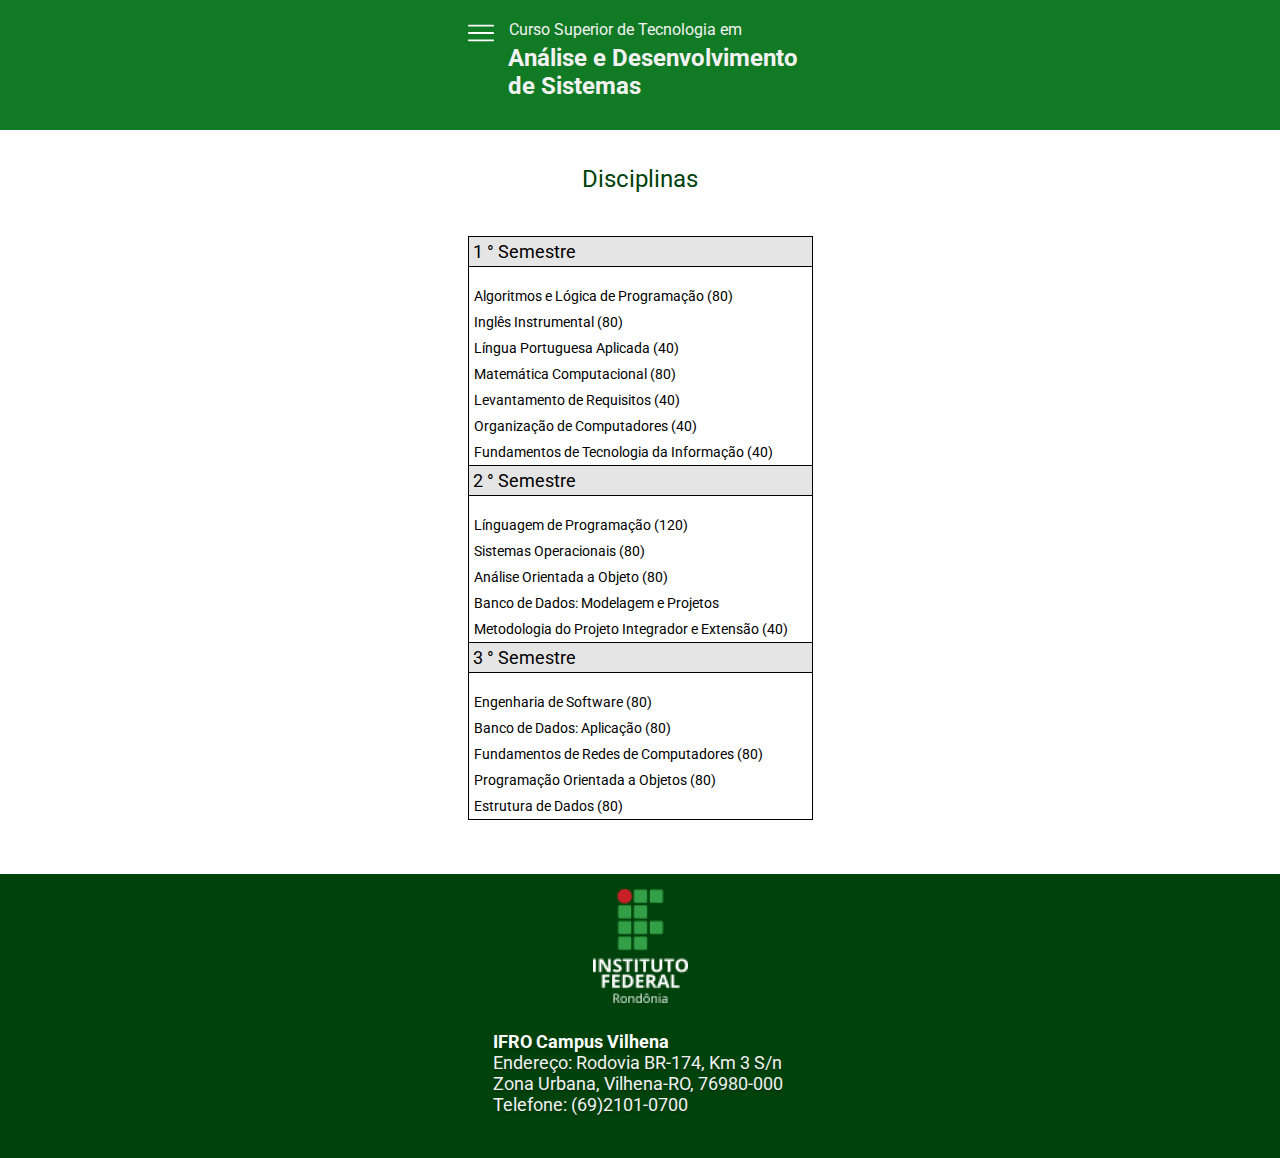
==== pagina2.html @ 834dcaf7 "Second page" ====
<!DOCTYPE html>
<html lang="pt-br">
<head>
    <meta charset="UTF-8">
    <meta name="viewport" content="width=device-width, initial-scale=1.0">
    <title>Análise e Desenvolvimento de Sistemas</title>
    <link rel="icon" href="assets/images/if_vuy_icon.ico">
    <link rel="stylesheet" href="assets/css/style.css">
    <link href="https://fonts.googleapis.com/css?family=Roboto&display=swap" rel="stylesheet">
</head>
<body>
    <header class="menu">
        <div class="container">
            <div><img class="hamburguer" src="assets/images/menu.svg" alt=""> 
                <h2 class="curso">Curso Superior de Tecnologia em</h2> 
                <div class="curso-nome">Análise e Desenvolvimento de Sistemas</div>
            </div>
        </div>    
    </header>
    <section>
        <h1 class="titulo">Disciplinas</h1>
        <div class="table container"><br>
            <div class="table__header">1 ° Semestre</div>
            <div class="border">
                <div class="table__content"><br> Algoritmos e Lógica de Programação (80)</div>
                <div class="table__content">Inglês Instrumental (80)</div>
                <div class="table__content">Língua Portuguesa Aplicada (40)</div>
                <div class="table__content">Matemática Computacional (80)</div>
                <div class="table__content">Levantamento de Requisitos (40)</div>
                <div class="table__content">Organização de Computadores (40)</div>
                <div class="table__content">Fundamentos de Tecnologia da Informação (40)</div>
            </div>
            <div class="table__header">2 ° Semestre</div>
            <div class="border">
                <div class="table__content"><br> Línguagem de Programação (120)</div>
                <div class="table__content">Sistemas Operacionais (80)</div>
                <div class="table__content">Análise Orientada a Objeto (80)</div>
                <div class="table__content">Banco de Dados: Modelagem e Projetos</div>
                <div class="table__content">Metodologia do Projeto Integrador e Extensão (40) </div> 
            </div>
            <div class="table__header">3 ° Semestre</div>
            <div class="border helper">
                <div class="table__content"><br> Engenharia de Software (80)</div>
                <div class="table__content">Banco de Dados: Aplicação (80)</div>
                <div class="table__content">Fundamentos de Redes de Computadores (80)</div>
                <div class="table__content">Programação Orientada a Objetos (80)</div>
                <div class="table__content">Estrutura de Dados (80)</div>
            </div>
        </div>
        <br><br><br>
    </section>
    <footer class="rodape">
        <div class="container">
            <img class="imagem" src="assets/images/logo-ifro-branco.png" alt="">
            <br>
            <div class="endereco">
                <h1 class="rodape__titulo">IFRO Campus Vilhena</h1>
                <p class="rodape__texto">Endereço: Rodovia BR-174, Km 3 S/n</p>
                <p class="rodape__texto">Zona Urbana, Vilhena-RO, 76980-000</p>
                <p class="rodape__texto">Telefone: (69)2101-0700</p>
                <br>
            </div>
        </div>  
    </footer>
</body>
</html>
---- assets/css/style.css ----
*{
    margin: 0;
    padding: 0;
    box-sizing: border-box;
}

/* --- Container --- */
.container{
    max-width: 345px;
    margin: 0 auto;
}


.menu{
    background-color: #117A25;
    padding: 20px;
}
.hamburguer{
    display: inline-block;
    width: 26px;
    height: 26px;
    float: left;
}
.curso{
    color: #F2F2F2;
    font-size: 16px;
    font-family: 'Roboto', 'sans-serif';
    font-style: normal;
    font-weight: normal;
    line-height: 19px;
    display: inline-block;
    margin-left: 15px;
}

.curso-nome{
    color: #F2F2F2;
    font-size: 24px;
    font-family: 'Roboto', 'sans-serif';
    font-style: normal;
    font-weight: bold;
    line-height: 28px;
    margin-left: 35px;
    padding: 5px;
    padding-bottom: 10px;
}




/* --- Conteúdo da página --- */

.titulo{
    color: #00420C;
    text-align: center;
    font-size: 24px;
    font-family: 'Roboto', 'sans-serif';
    font-style: normal;
    font-weight: normal;
    line-height: 28px;
    padding-top: 35px;
}

.texto{
    font-family: 'Roboto', 'sans-serif';
    font-style: normal;
    font-weight: normal;
    font-size: 16px;
    line-height: 19px;
    color: #000000;
    padding-top: 25px;
    margin-left: 6px;
}

.lista{
    margin-left: 25px;
    padding-bottom: 25px;
}

.conceito{
    background-color: #117A25;
    padding-top: 25px;
    border-radius: 5px;
    text-align: center;
}

.conceito__titulo{
    font-family: 'Roboto', 'sans-serif';
    font-style: normal;
    font-weight: normal;
    font-size: 22px;
    line-height: 26px;
    color: #FFF;
    padding-bottom: 25px;
}

.conceito__nota{
    font-family: Roboto;
    font-style: normal;
    font-weight: bold;
    font-size: 38px;
    line-height: 45px;
    color: #FFF;
    padding-bottom: 30px;
}

.imagem{
    padding-top: 15px;
    display: flex;
    margin: 0 auto;
}

.imagem__nome{
    color: #00420C;
    text-align: center;
    font-size: 18px;
    font-family: 'Roboto', 'sans-serif';
    font-style: normal;
    font-weight: normal;
    line-height: 21px;
    padding-top: 25px;
    padding-bottom: 50px;
}

.table{
    padding-top: 25px;

}

.table__header{
    background-color: #e5e5e5;
    font-family: 'Roboto', 'sans-serif';
    font-style: normal;
    color: #000000;
    padding: 4px;
    font-weight: normal;
    font-size: 18px;
    line-height: 21px;
    border: 1px solid #000000;
}

.table__content{
    padding: 5px;
    font-family: 'Roboto', 'sans-serif';
    font-style: normal;
    font-weight: normal;
    font-size: 14px;
    line-height: 16px;
    color: #000000;
}

.border{
    border: 1px solid #000000;
    border-top: 0;
    border-bottom: 0;
}


.helper{
    border-bottom: 1px solid #000000;
}


/* --- RODAPÉ --- */

.rodape{
    background-color: #00420C;
}

.endereco{
    padding-top: 10px;
    margin-left: 25px;
    padding-bottom: 25px;
}

.rodape__titulo{
    font-family: 'Roboto', 'sans-serif';
    font-style: normal;
    font-weight: bold;
    font-size: 18px;
    line-height: 21px;
    color: #FFF;
    text-shadow: 0px 4px 4px #00000040;
}

.rodape__texto{
    font-family: 'Roboto', 'sans-serif';
    font-style: normal;
    font-weight: normal;
    font-size: 18px;
    line-height: 21px;
    color: #F2F2F2;
    text-shadow: 0px 2px 2px #00000040;

}
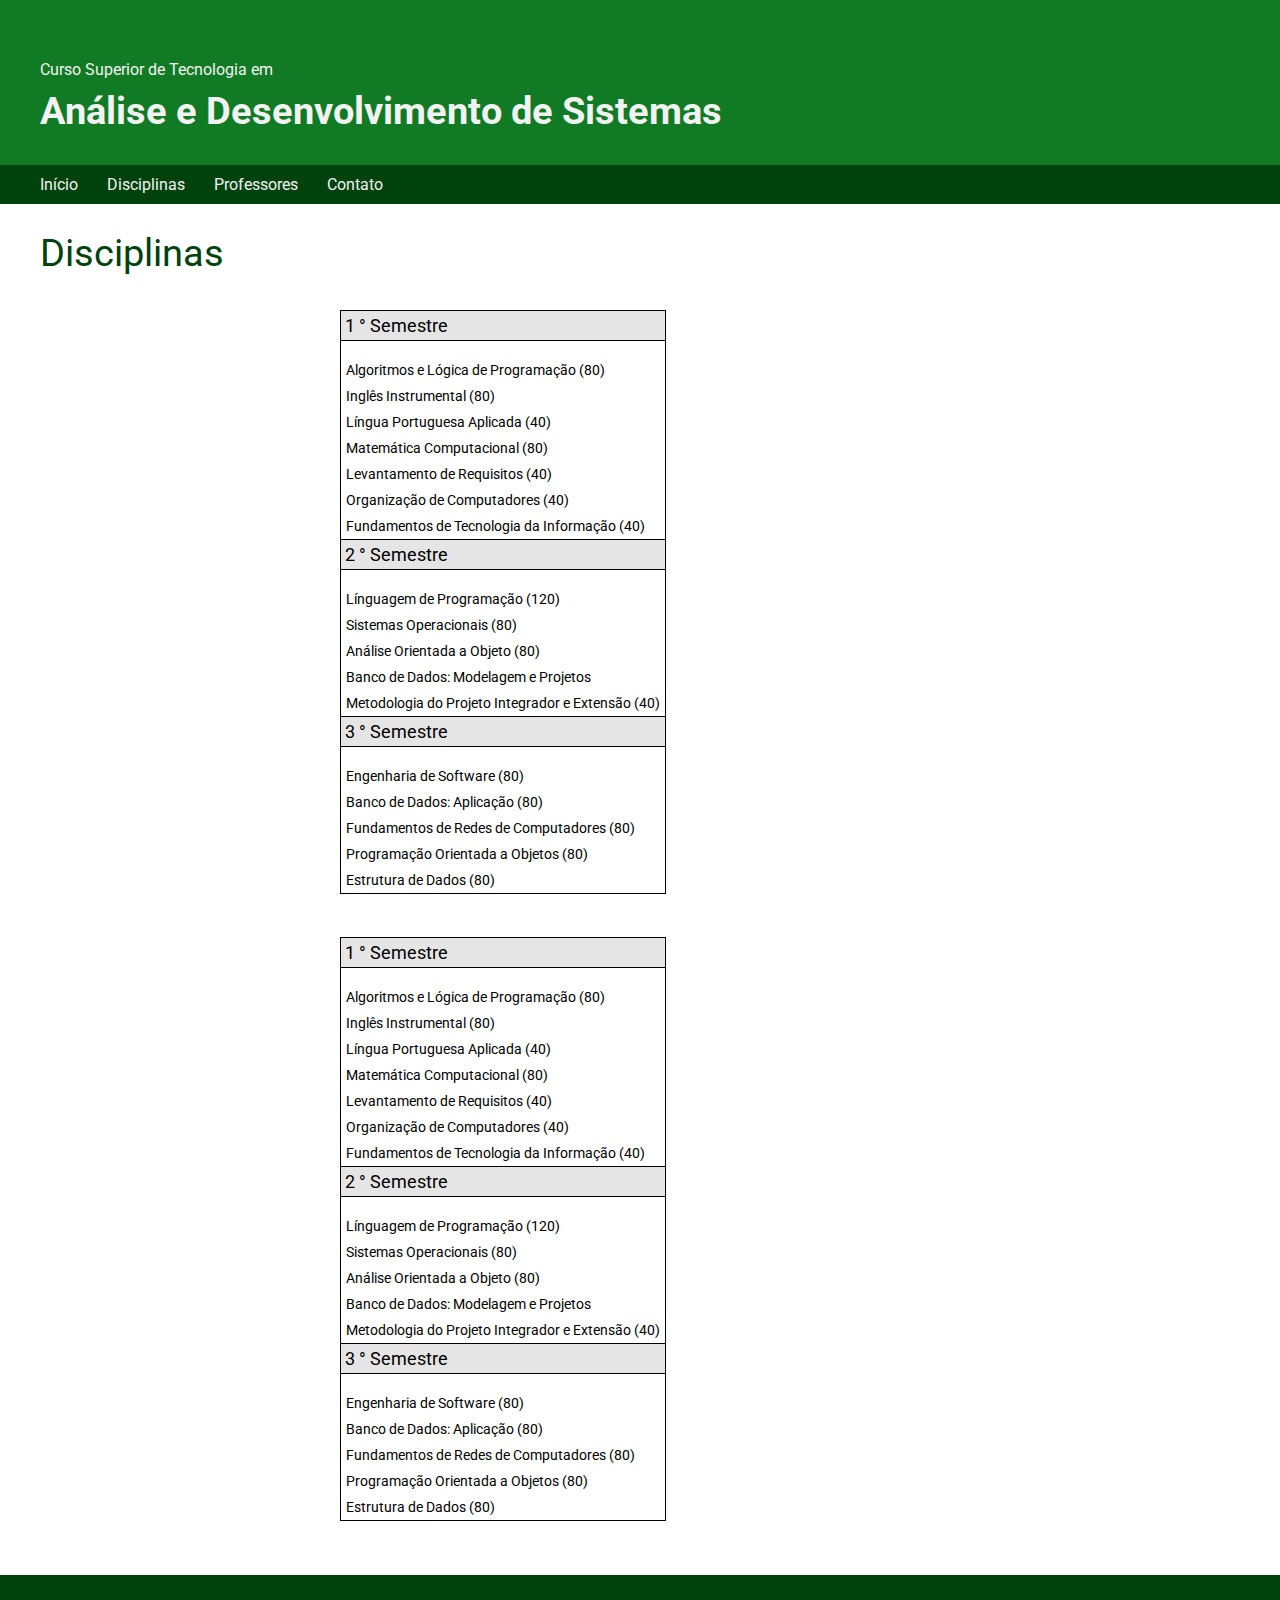
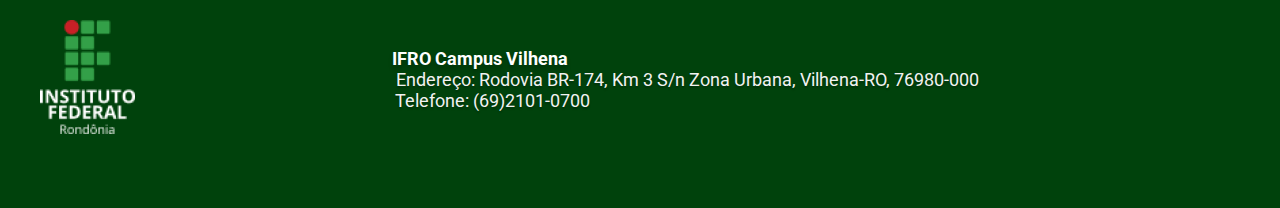
==== commit 0313f91b: "Almost done" ====
--- a/pagina2.html
+++ b/pagina2.html
@@ -17,9 +17,46 @@
             </div>
         </div>    
     </header>
-    <section>
+    <div style="background-color: #00420C; padding: 10px" class="notshow">
+        <nav class="container">
+            <a class="menu-secundario" href="index.html">Início</a>
+            <a class="menu-secundario" href="pagina2.html">Disciplinas</a>
+            <a class="menu-secundario" href="pagina3.html">Professores</a>
+            <a class="menu-secundario" href="pagina4.html">Contato</a>
+        </nav>
+    </div>
+    <section class="container">
+        <!-- Fiz uma tabela com div's. Você pode estar se perguntando o motivo e de fato não existe motivo. Foi apenas para ver até onde é possível fazer coisas com a div -->
         <h1 class="titulo">Disciplinas</h1>
-        <div class="table container"><br>
+        <div class="resize table container"><br>
+            <div class="table__header">1 ° Semestre</div>
+            <div class="border">
+                <div class="table__content"><br> Algoritmos e Lógica de Programação (80)</div>
+                <div class="table__content">Inglês Instrumental (80)</div>
+                <div class="table__content">Língua Portuguesa Aplicada (40)</div>
+                <div class="table__content">Matemática Computacional (80)</div>
+                <div class="table__content">Levantamento de Requisitos (40)</div>
+                <div class="table__content">Organização de Computadores (40)</div>
+                <div class="table__content">Fundamentos de Tecnologia da Informação (40)</div>
+            </div>
+            <div class="table__header">2 ° Semestre</div>
+            <div class="border">
+                <div class="table__content"><br> Línguagem de Programação (120)</div>
+                <div class="table__content">Sistemas Operacionais (80)</div>
+                <div class="table__content">Análise Orientada a Objeto (80)</div>
+                <div class="table__content">Banco de Dados: Modelagem e Projetos</div>
+                <div class="table__content">Metodologia do Projeto Integrador e Extensão (40) </div> 
+            </div>
+            <div class="table__header">3 ° Semestre</div>
+            <div class="border helper">
+                <div class="table__content"><br> Engenharia de Software (80)</div>
+                <div class="table__content">Banco de Dados: Aplicação (80)</div>
+                <div class="table__content">Fundamentos de Redes de Computadores (80)</div>
+                <div class="table__content">Programação Orientada a Objetos (80)</div>
+                <div class="table__content">Estrutura de Dados (80)</div>
+            </div>
+        </div>
+        <div class="resize table container"><br>
             <div class="table__header">1 ° Semestre</div>
             <div class="border">
                 <div class="table__content"><br> Algoritmos e Lógica de Programação (80)</div>
@@ -51,13 +88,20 @@
     </section>
     <footer class="rodape">
         <div class="container">
-            <img class="imagem" src="assets/images/logo-ifro-branco.png" alt="">
+            <img class="imagem-rodape" src="assets/images/logo-ifro-branco.png" alt="">
             <br>
             <div class="endereco">
-                <h1 class="rodape__titulo">IFRO Campus Vilhena</h1>
-                <p class="rodape__texto">Endereço: Rodovia BR-174, Km 3 S/n</p>
-                <p class="rodape__texto">Zona Urbana, Vilhena-RO, 76980-000</p>
-                <p class="rodape__texto">Telefone: (69)2101-0700</p>
+                <div style="text-align: center; padding-top: 45px;" class="notshow">
+                    <h1 class="rodape__titulo">IFRO Campus Vilhena</h1>
+                    <p class="notshow rodape__texto">Endereço: Rodovia BR-174, Km 3 S/n Zona Urbana, Vilhena-RO, 76980-000</p>
+                    <p style="padding-right: 391px" class="rodape__texto">Telefone: (69)2101-0700</p>
+                </div><br class="notshow">
+                <br class="notshow">
+                <br class="notshow">
+                <h1 class="rodape__titulo disappear">IFRO Campus Vilhena</h1>
+                <p class="rodape__texto disappear">Endereço: Rodovia BR-174, Km 3 S/n</p>
+                <p class="rodape__texto disappear">Zona Urbana, Vilhena-RO, 76980-000</p>
+                <p class="rodape__texto disappear">Telefone: (69)2101-0700</p>
                 <br>
             </div>
         </div>  
--- a/assets/css/style.css
+++ b/assets/css/style.css
@@ -11,6 +11,12 @@
     margin: 0 auto;
 }
 
+@media(min-width: 720px){
+    .container{
+        max-width: 1200px;
+        margin: 0 auto;
+    }
+}
 
 .menu{
     background-color: #117A25;
@@ -45,6 +51,53 @@
     padding-bottom: 10px;
 }
 
+.notshow{
+    display: none;
+}
+
+.menu-secundario{
+    /* --- ---- ---| --*/
+}
+
+@media(min-width: 720px){
+
+    .curso{
+        margin: 0;
+        text-align: start;
+        font-weight: thin;
+        padding-bottom: 18px;
+        padding-top: 40px;
+    }
+
+    .curso-nome{
+        margin-left: 0;
+        text-align: start;
+        font-size: 38px;
+        padding: 0;
+        padding-bottom: 20px;
+    }
+
+    .hamburguer{
+        display: none;
+    }
+
+    .notshow{
+        display: block;
+    }
+
+    .menu-secundario{
+        color: #F2F2F2;
+        font-size: 16px;
+        font-family: 'Roboto', 'sans-serif';
+        font-style: normal;
+        font-weight: normal;
+        line-height: 19px;
+        display: inline;
+        padding-right: 25px;
+        text-decoration: none;
+    }
+
+}
 
 
 
@@ -122,6 +175,28 @@
     padding-bottom: 50px;
 }
 
+@media(min-width: 720px){
+    .titulo{
+        text-align: start;
+        font-size: 38px;
+    }
+
+    .texto{
+        margin-left: 0;
+    }
+
+    .conceito{
+        width: 25%;
+        float: right;
+    }
+
+    .imagem{
+        display: inline;
+    }
+}
+
+
+
 .table{
     padding-top: 25px;
 
@@ -160,11 +235,125 @@
     border-bottom: 1px solid #000000;
 }
 
+.resize{
+    /* test */
+}
+
+@media(min-width: 720px){
+    .table{
+        
+    }
+
+    .table__header{
+    }
+    .table__content{
+    }
+
+    .border{
+    }
+
+    .resize{
+        display: flex;
+        flex-direction: column;
+        flex: 45%;
+        width: 50%;
+        align-content: flex-start;
+        flex-wrap: wrap;
+    }
+}
+
+.professor__nome{
+    color: #00420C;
+    font-size: 18px;
+    font-family: 'Roboto', 'sans-serif';
+    font-style: normal;
+    font-weight: normal;
+    padding-left: 10px;
+}
+
+.professor__image{
+    display: inline-block;
+    justify-content: flex-start;
+    padding-bottom: 80px;
+}
+
+.professor__link{
+    display: inline-block;
+    font-size: 12px;
+}
+
+.align{
+   display: flex;
+   flex-direction: row;
+   flex-wrap: wrap;
+   align-content: space-between;
+   align-items: center;
+}
+
+
+@media(min-width: 720px){
+    .professor__nome{
+        margin-right: 55px;   
+    }
+}
+
+.contato{
+    border: 0;
+    width: 325px;
+    border-bottom: 2px solid #00420C;
+}
+
+.contato__label{
+    font-family: 'Roboto', 'sans-serif';
+    font-style: normal;
+    font-weight: normal;
+    font-size: 18px;
+    line-height: 21px;
+    color: #00420C;
+    display: block;
+    padding-bottom: 15px;
+}
+
+.contato__button{
+    color: white;
+    background-color: #117A25;
+    width: 325px;
+    border-radius: 5px;
+    height: 39px;
+    font-family: 'Robot', 'sans-serif';
+    font-size: 18px;
+    line-height: 21px;
+    font-style: normal;
+    font-weight: normal;
+    border: #117A25 1px solid;
+}
+
+@media(min-width: 720px){
+    .contato{
+        width: 571px;
+    }
+
+    .contato__button{
+        width: 15%;
+        margin-left: 390px;
+    }
+}
+
+
+.disappear{
+    /**/
+}
 
 /* --- RODAPÉ --- */
 
 .rodape{
     background-color: #00420C;
+}
+
+.imagem-rodape{
+    padding-top: 15px;
+    display: flex;
+    margin: 0 auto;
 }
 
 .endereco{
@@ -194,5 +383,27 @@
 
 }
 
-
-
+@media(min-width: 720px){
+    
+    .imagem-rodape{
+        display: inline-block;
+        float: left;
+        padding-top: 45px;  
+    }
+
+    .rodape__titulo{
+        text-align: unset;
+        padding-right: 415px;
+    }
+
+    .helper{
+        
+    }
+
+    .disappear{
+        display: none;
+    }
+}
+
+
+
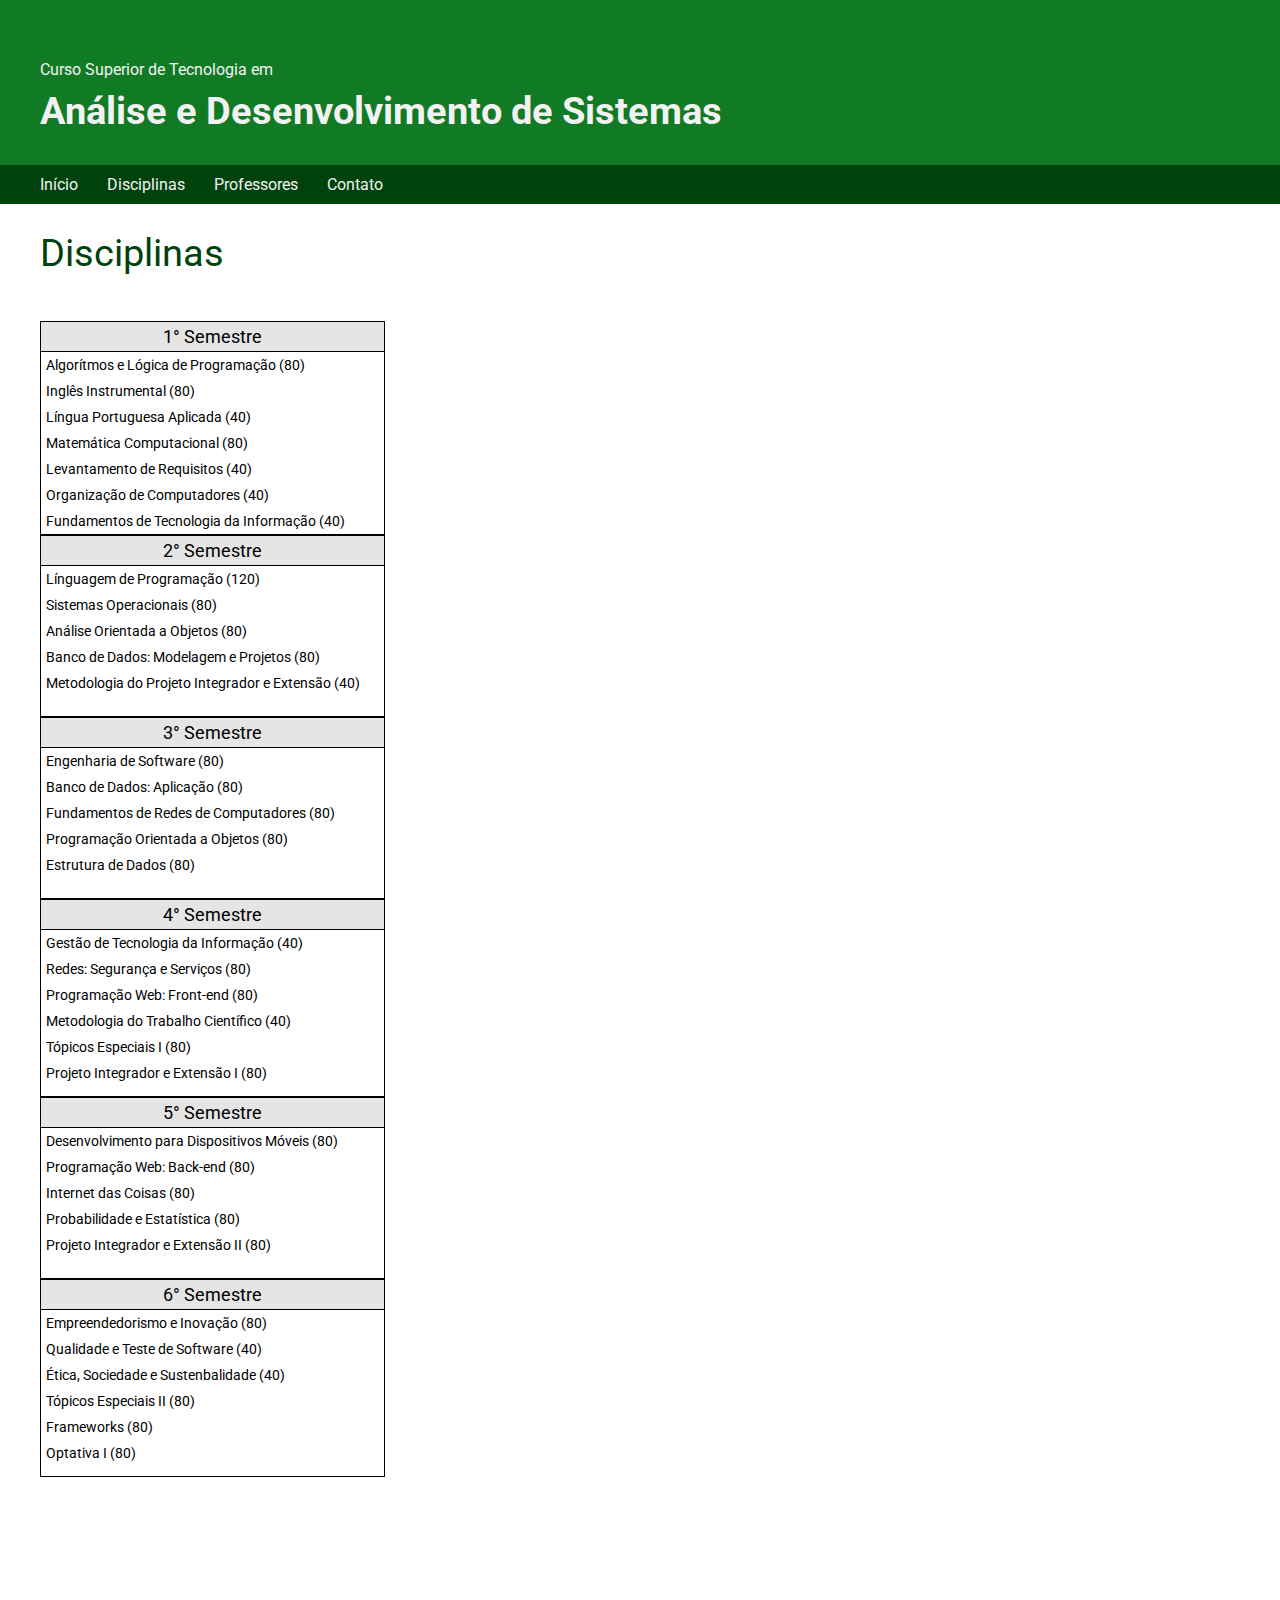
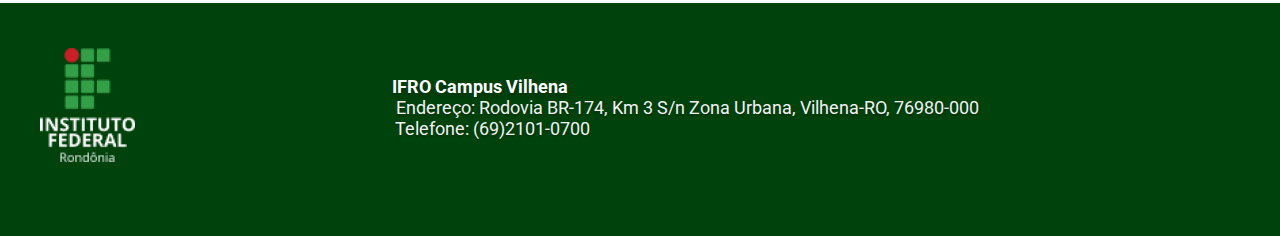
==== commit 3c68b063: "Table mobile" ====
--- a/pagina2.html
+++ b/pagina2.html
@@ -25,67 +25,183 @@
             <a class="menu-secundario" href="pagina4.html">Contato</a>
         </nav>
     </div>
+
+
     <section class="container">
-        <!-- Fiz uma tabela com div's. Você pode estar se perguntando o motivo e de fato não existe motivo. Foi apenas para ver até onde é possível fazer coisas com a div -->
         <h1 class="titulo">Disciplinas</h1>
-        <div class="resize table container"><br>
-            <div class="table__header">1 ° Semestre</div>
-            <div class="border">
-                <div class="table__content"><br> Algoritmos e Lógica de Programação (80)</div>
-                <div class="table__content">Inglês Instrumental (80)</div>
-                <div class="table__content">Língua Portuguesa Aplicada (40)</div>
-                <div class="table__content">Matemática Computacional (80)</div>
-                <div class="table__content">Levantamento de Requisitos (40)</div>
-                <div class="table__content">Organização de Computadores (40)</div>
-                <div class="table__content">Fundamentos de Tecnologia da Informação (40)</div>
-            </div>
-            <div class="table__header">2 ° Semestre</div>
-            <div class="border">
-                <div class="table__content"><br> Línguagem de Programação (120)</div>
-                <div class="table__content">Sistemas Operacionais (80)</div>
-                <div class="table__content">Análise Orientada a Objeto (80)</div>
-                <div class="table__content">Banco de Dados: Modelagem e Projetos</div>
-                <div class="table__content">Metodologia do Projeto Integrador e Extensão (40) </div> 
-            </div>
-            <div class="table__header">3 ° Semestre</div>
-            <div class="border helper">
-                <div class="table__content"><br> Engenharia de Software (80)</div>
-                <div class="table__content">Banco de Dados: Aplicação (80)</div>
-                <div class="table__content">Fundamentos de Redes de Computadores (80)</div>
-                <div class="table__content">Programação Orientada a Objetos (80)</div>
-                <div class="table__content">Estrutura de Dados (80)</div>
-            </div>
-        </div>
-        <div class="resize table container"><br>
-            <div class="table__header">1 ° Semestre</div>
-            <div class="border">
-                <div class="table__content"><br> Algoritmos e Lógica de Programação (80)</div>
-                <div class="table__content">Inglês Instrumental (80)</div>
-                <div class="table__content">Língua Portuguesa Aplicada (40)</div>
-                <div class="table__content">Matemática Computacional (80)</div>
-                <div class="table__content">Levantamento de Requisitos (40)</div>
-                <div class="table__content">Organização de Computadores (40)</div>
-                <div class="table__content">Fundamentos de Tecnologia da Informação (40)</div>
-            </div>
-            <div class="table__header">2 ° Semestre</div>
-            <div class="border">
-                <div class="table__content"><br> Línguagem de Programação (120)</div>
-                <div class="table__content">Sistemas Operacionais (80)</div>
-                <div class="table__content">Análise Orientada a Objeto (80)</div>
-                <div class="table__content">Banco de Dados: Modelagem e Projetos</div>
-                <div class="table__content">Metodologia do Projeto Integrador e Extensão (40) </div> 
-            </div>
-            <div class="table__header">3 ° Semestre</div>
-            <div class="border helper">
-                <div class="table__content"><br> Engenharia de Software (80)</div>
-                <div class="table__content">Banco de Dados: Aplicação (80)</div>
-                <div class="table__content">Fundamentos de Redes de Computadores (80)</div>
-                <div class="table__content">Programação Orientada a Objetos (80)</div>
-                <div class="table__content">Estrutura de Dados (80)</div>
-            </div>
-        </div>
-        <br><br><br>
+        <br>
+        <br>
+        <br>
+        <table>
+            <tr>
+                <th>1° Semestre</th>
+            </tr>
+            <tr>
+                <td>Algorítmos e Lógica de Programação (80)</td>
+            </tr>
+            <tr>
+                <td>Inglês Instrumental (80)</td>
+            </tr>
+            <tr>
+                <td>Língua Portuguesa Aplicada (40)</td>
+            </tr>
+            <tr>
+                <td>Matemática Computacional (80)</td>
+            </tr>
+            <tr>
+                <td>Levantamento de Requisitos (40)</td>
+            </tr>
+            <tr>
+                <td>Organização de Computadores (40)</td>
+            </tr>
+            <tr>
+                <td>Fundamentos de Tecnologia da Informação (40)</td>
+            </tr>
+        </table>
+        <table>
+            <tr>
+                <th>2° Semestre</th>
+            </tr>
+            <tr>
+                <td>Línguagem de Programação (120)</td>
+            </tr>
+            <tr>
+                <td>Sistemas Operacionais (80)</td>
+            </tr>
+            <tr>
+                <td>Análise Orientada a Objetos (80)</td>
+            </tr>
+            <tr>
+                <td>Banco de Dados: Modelagem e Projetos (80)</td>
+            </tr>
+            <tr>
+                <td>Metodologia do Projeto Integrador e Extensão (40)</td>
+            </tr>
+            <tr>
+                <td></td>
+            </tr>
+            <tr>
+                <td></td>
+            </tr>
+        </table>
+        <table>
+            <tr>
+                <th>3° Semestre</th>
+            </tr>
+            <tr>
+                <td>Engenharia de Software (80)</td>
+            </tr>
+            <tr>
+                <td>Banco de Dados: Aplicação (80)</td>
+            </tr>
+            <tr>
+                <td>Fundamentos de Redes de Computadores (80)</td>
+            </tr>
+            <tr>
+                <td>Programação Orientada a Objetos (80)</td>
+            </tr>
+            <tr>
+                <td>Estrutura de Dados (80)</td>
+            </tr>
+            <tr>
+                <td></td>
+            </tr>
+            <tr>
+                <td></td>
+            </tr>
+        </table>
+        <table>
+            <tr>
+                <th>4° Semestre</th>
+            </tr>
+            <tr>
+                <td>Gestão de Tecnologia da Informação (40)</td>
+            </tr>
+            <tr>
+                <td>Redes: Segurança e Serviços (80)</td>
+            </tr>
+            <tr>
+                <td>Programação Web: Front-end (80)</td>
+            </tr>
+            <tr>
+                <td>Metodologia do Trabalho Científico (40)</td>
+            </tr>
+            <tr>
+                <td>Tópicos Especiais I (80)</td>
+            </tr>
+            <tr>
+                <td>Projeto Integrador e Extensão I (80)</td>
+            </tr>
+            <tr>
+                <td></td>
+            </tr>
+        </table>
+        <table>
+            <tr>
+                <th>5° Semestre</th>
+            </tr>
+            <tr>
+                <td>Desenvolvimento para Dispositivos Móveis (80)</td>
+            </tr>
+            <tr>
+                <td>Programação Web: Back-end (80)</td>
+            </tr>
+            <tr>
+                <td>Internet das Coisas (80)</td>
+            </tr>
+            <tr>
+                <td>Probabilidade e Estatística (80)</td>
+            </tr>
+            <tr>
+                <td>Projeto Integrador e Extensão II (80)</td>
+            </tr>
+            <tr>
+                <td></td>
+            </tr>
+            <tr>
+                <td></td>
+            </tr>
+        </table>
+        <table>
+            <tr>
+                <th>6° Semestre</th>
+            </tr>
+            <tr>
+                <td>Empreendedorismo e Inovação (80)</td>
+            </tr>
+            <tr>
+                <td>Qualidade e Teste de Software (40)</td>
+            </tr>
+            <tr>
+                <td>Ética, Sociedade e Sustenbalidade (40)</td>
+            </tr>
+            <tr>
+                <td>Tópicos Especiais II (80)</td>
+            </tr>
+            <tr>
+                <td>Frameworks (80)</td>
+            </tr>
+            <tr>
+                <td>Optativa I (80)</td>
+            </tr>
+            <tr>
+                <td></td>
+            </tr>
+        </table>
+        <br>
+        <br>
+        <br>
+        <br>
+        <br>
+        <br>
+        <br>
     </section>
+
+
+
+
+
+
     <footer class="rodape">
         <div class="container">
             <img class="imagem-rodape" src="assets/images/logo-ifro-branco.png" alt="">
--- a/assets/css/style.css
+++ b/assets/css/style.css
@@ -196,25 +196,27 @@
 }
 
 
-
-.table{
-    padding-top: 25px;
-
-}
-
-.table__header{
+table{
+    border: 1px solid #000;
+    border-collapse: collapse;
+    width: 345px;
+}
+
+table th{
     background-color: #e5e5e5;
     font-family: 'Roboto', 'sans-serif';
     font-style: normal;
     color: #000000;
     padding: 4px;
-    font-weight: normal;
-    font-size: 18px;
-    line-height: 21px;
-    border: 1px solid #000000;
-}
-
-.table__content{
+    width: 345px;
+    font-weight: normal;
+    font-size: 18px;
+    line-height: 21px;
+    border-right: 1px solid #000;
+    border-bottom: 1px solid #000;
+}
+
+table td{
     padding: 5px;
     font-family: 'Roboto', 'sans-serif';
     font-style: normal;
@@ -224,43 +226,11 @@
     color: #000000;
 }
 
-.border{
-    border: 1px solid #000000;
-    border-top: 0;
-    border-bottom: 0;
-}
-
 
 .helper{
     border-bottom: 1px solid #000000;
 }
 
-.resize{
-    /* test */
-}
-
-@media(min-width: 720px){
-    .table{
-        
-    }
-
-    .table__header{
-    }
-    .table__content{
-    }
-
-    .border{
-    }
-
-    .resize{
-        display: flex;
-        flex-direction: column;
-        flex: 45%;
-        width: 50%;
-        align-content: flex-start;
-        flex-wrap: wrap;
-    }
-}
 
 .professor__nome{
     color: #00420C;
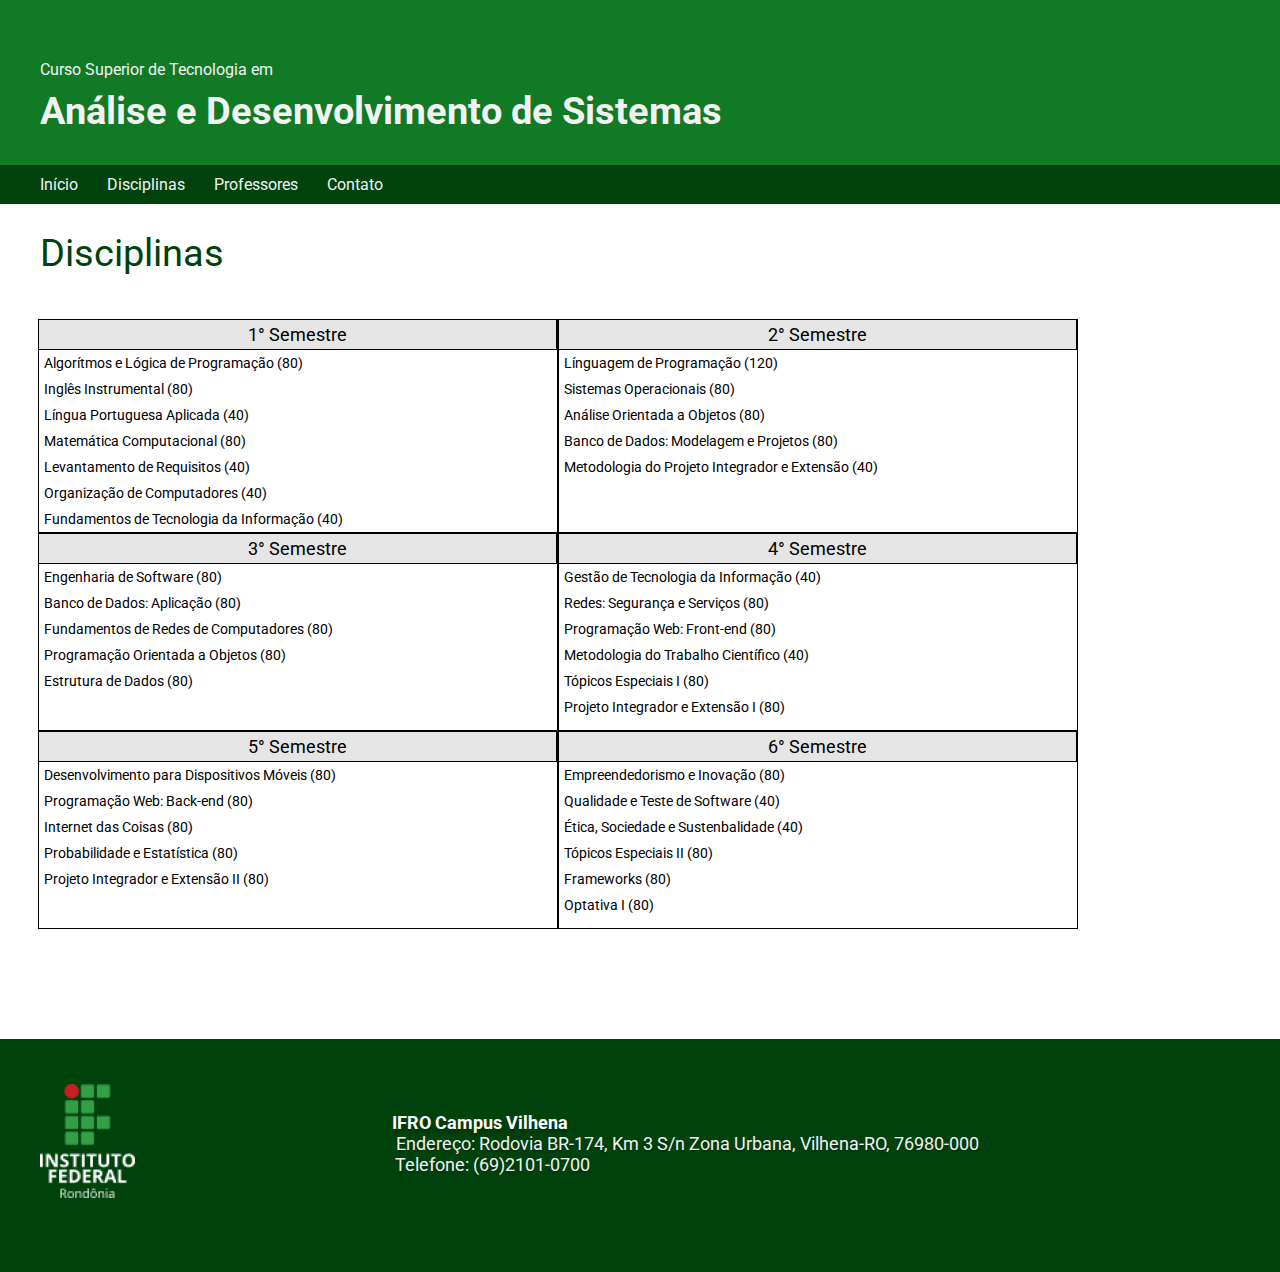
==== commit f9031ab7: "Finale" ====
--- a/pagina2.html
+++ b/pagina2.html
@@ -81,7 +81,7 @@
                 <td></td>
             </tr>
             <tr>
-                <td></td>
+                <td class="notshow" style="padding-bottom: 37px"></td>
             </tr>
         </table>
         <table>
@@ -104,7 +104,7 @@
                 <td>Estrutura de Dados (80)</td>
             </tr>
             <tr>
-                <td></td>
+                <td class="notshow" style="padding-bottom: 21px"></td>
             </tr>
             <tr>
                 <td></td>
@@ -156,7 +156,7 @@
                 <td>Projeto Integrador e Extensão II (80)</td>
             </tr>
             <tr>
-                <td></td>
+                <td class="notshow" style="padding-bottom: 21px"></td>
             </tr>
             <tr>
                 <td></td>
--- a/assets/css/style.css
+++ b/assets/css/style.css
@@ -226,6 +226,20 @@
     color: #000000;
 }
 
+@media(min-width: 720px){
+    table{
+        width: 520px;
+        display: inline-block;
+        margin: -2px;
+    }
+
+    table th{
+        width: 520px;
+    }
+
+
+}
+
 
 .helper{
     border-bottom: 1px solid #000000;
